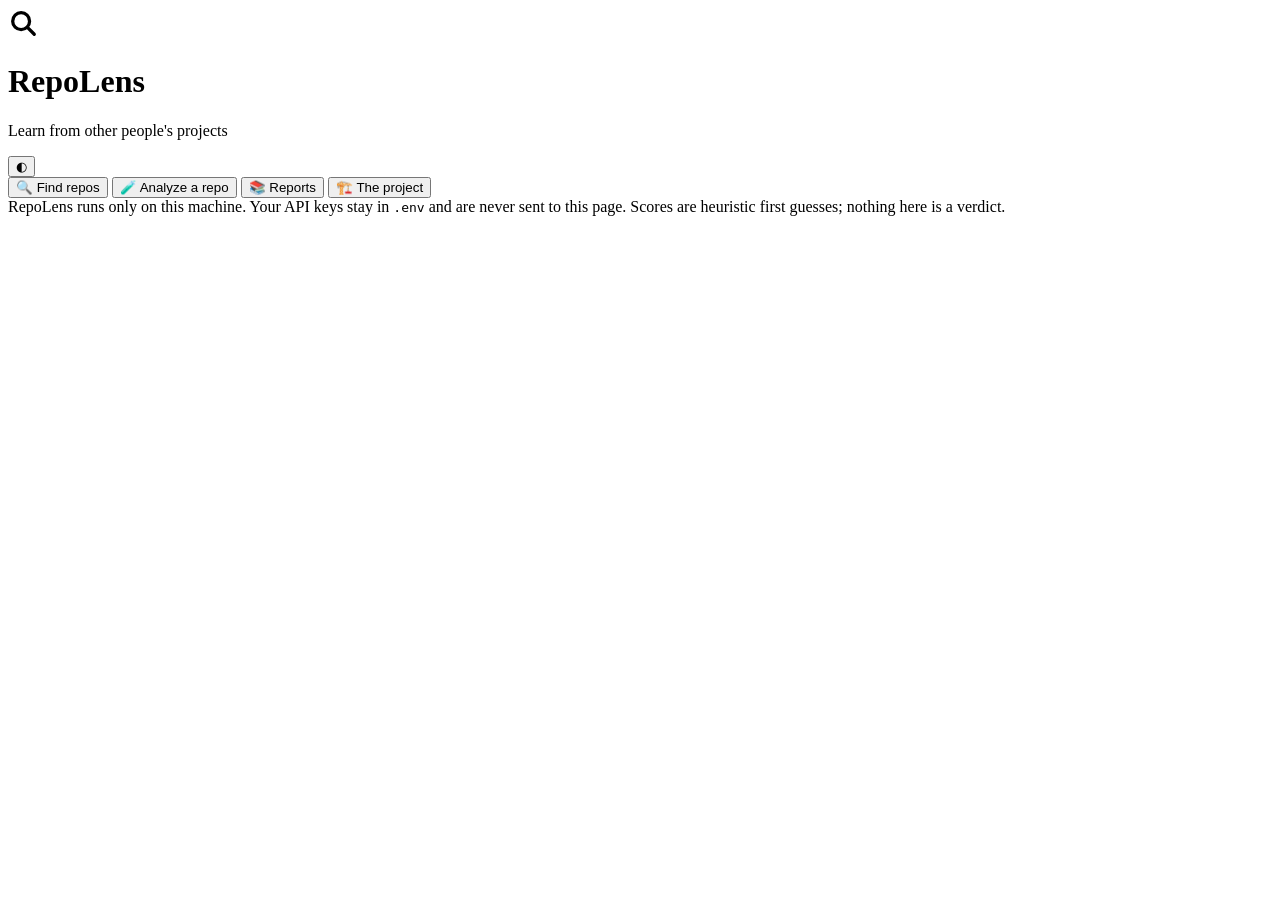
==== repolens/web/static/index.html @ 2f8176ae "feat(web): page shell and styles (four tabs, light/dark, responsive, no external resources) index.ht" ====
<!doctype html>
<html lang="en">
<head>
<meta charset="utf-8">
<meta name="viewport" content="width=device-width, initial-scale=1">
<meta name="token" content="__TOKEN__">
<title>RepoLens</title>
<link rel="icon" href="data:image/svg+xml,%3Csvg xmlns='http://www.w3.org/2000/svg' viewBox='0 0 64 64'%3E%3Ccircle cx='28' cy='28' r='18' fill='none' stroke='%236d5efc' stroke-width='7'/%3E%3Cpath d='M42 42l14 14' stroke='%236d5efc' stroke-width='7' stroke-linecap='round'/%3E%3C/svg%3E">
<link rel="stylesheet" href="/static/style.css">
</head>
<body>
<header class="top">
  <div class="wrap top-row">
    <div class="brand">
      <svg viewBox="0 0 64 64" width="30" height="30" aria-hidden="true"><circle cx="28" cy="28" r="18" fill="none" stroke="currentColor" stroke-width="7"/><path d="M42 42l14 14" stroke="currentColor" stroke-width="7" stroke-linecap="round"/></svg>
      <div><h1>RepoLens</h1><p>Learn from other people's projects</p></div>
    </div>
    <div class="chips" id="status-chips" aria-live="polite"></div>
    <button class="icon-btn" id="theme" type="button" title="Switch light / dark" aria-label="Switch light or dark theme">◐</button>
  </div>
  <nav class="wrap tabs" id="tabs" role="tablist" aria-label="Sections">
    <button role="tab" data-tab="find" type="button">🔍 Find repos</button>
    <button role="tab" data-tab="analyze" type="button">🧪 Analyze a repo</button>
    <button role="tab" data-tab="reports" type="button">📚 Reports</button>
    <button role="tab" data-tab="project" type="button">🏗️ The project</button>
  </nav>
</header>

<main class="wrap">
  <section id="tab-find" class="panel" role="tabpanel" hidden>
    <div class="card hero">
      <h2>What do you want to build or learn?</h2>
      <p class="muted">Describe it in a sentence. RepoLens searches GitHub, checks the candidates, and ranks the ones most worth studying. Nothing is downloaded until you ask for an in-depth analysis.</p>
      <form id="find-form" class="row" autocomplete="off">
        <input id="goal" type="text" maxlength="300" placeholder="e.g. a RAG chatbot over my documents" aria-label="Your goal" required>
        <select id="lang" aria-label="Language"><option value="">Any language</option><option>python</option><option>javascript</option><option>typescript</option><option>go</option><option>rust</option><option>java</option></select>
        <select id="top" aria-label="How many results"><option>3</option><option selected>6</option><option>10</option></select>
        <button class="primary" type="submit" id="find-go">Find repos</button>
      </form>
      <div class="examples" id="examples"><span class="muted">Try:</span></div>
    </div>
    <div id="find-progress"></div>
    <div id="find-results"></div>
  </section>

  <section id="tab-analyze" class="panel" role="tabpanel" hidden>
    <div class="card hero">
      <h2>Analyze any GitHub repository</h2>
      <p class="muted">Enter <code>owner/name</code> or a github.com link. This makes a read-only partial copy on your machine, analyzes it, and builds a cited report. Nothing from the repository is ever run.</p>
      <form id="analyze-form" class="row" autocomplete="off">
        <input id="source" type="text" maxlength="200" placeholder="e.g. Cinnamon/kotaemon" aria-label="Repository" required>
        <button class="primary" type="submit" id="analyze-go">Analyze</button>
      </form>
      <div class="examples" id="analyze-examples"><span class="muted">Try:</span></div>
    </div>
    <div id="analyze-progress"></div>
    <div id="analyze-result"></div>
  </section>

  <section id="tab-reports" class="panel" role="tabpanel" hidden>
    <div class="reports-layout">
      <aside class="card reports-list">
        <input id="report-filter" type="search" placeholder="Filter reports…" aria-label="Filter reports">
        <div id="report-groups" class="muted">Loading…</div>
      </aside>
      <div id="report-view" class="report-view"><div class="card empty"><h3>Pick a report</h3><p class="muted">These are the reports this project has generated: the 10 review repos and any deep analyses. Open one to explore it.</p></div></div>
    </div>
  </section>

  <section id="tab-project" class="panel" role="tabpanel" hidden>
    <div id="project-root"><div class="card empty">Loading the project overview…</div></div>
  </section>
</main>

<div id="modal" class="modal" hidden role="dialog" aria-modal="true" aria-labelledby="modal-title">
  <div class="modal-box"><h3 id="modal-title"></h3><div id="modal-body"></div>
    <div class="row end"><button type="button" id="modal-cancel">Cancel</button><button type="button" class="primary" id="modal-ok">OK</button></div></div>
</div>
<div id="popover" class="popover" hidden role="tooltip"></div>
<div id="toasts" class="toasts" aria-live="polite"></div>

<footer class="wrap foot muted">RepoLens runs only on this machine. Your API keys stay in <code>.env</code> and are never sent to this page. Scores are heuristic first guesses; nothing here is a verdict.</footer>

<script src="/static/core.js"></script>
<script src="/static/report.js"></script>
<script src="/static/tabs.js"></script>
<script src="/static/project.js"></script>
<script src="/static/main.js"></script>
</body>
</html>
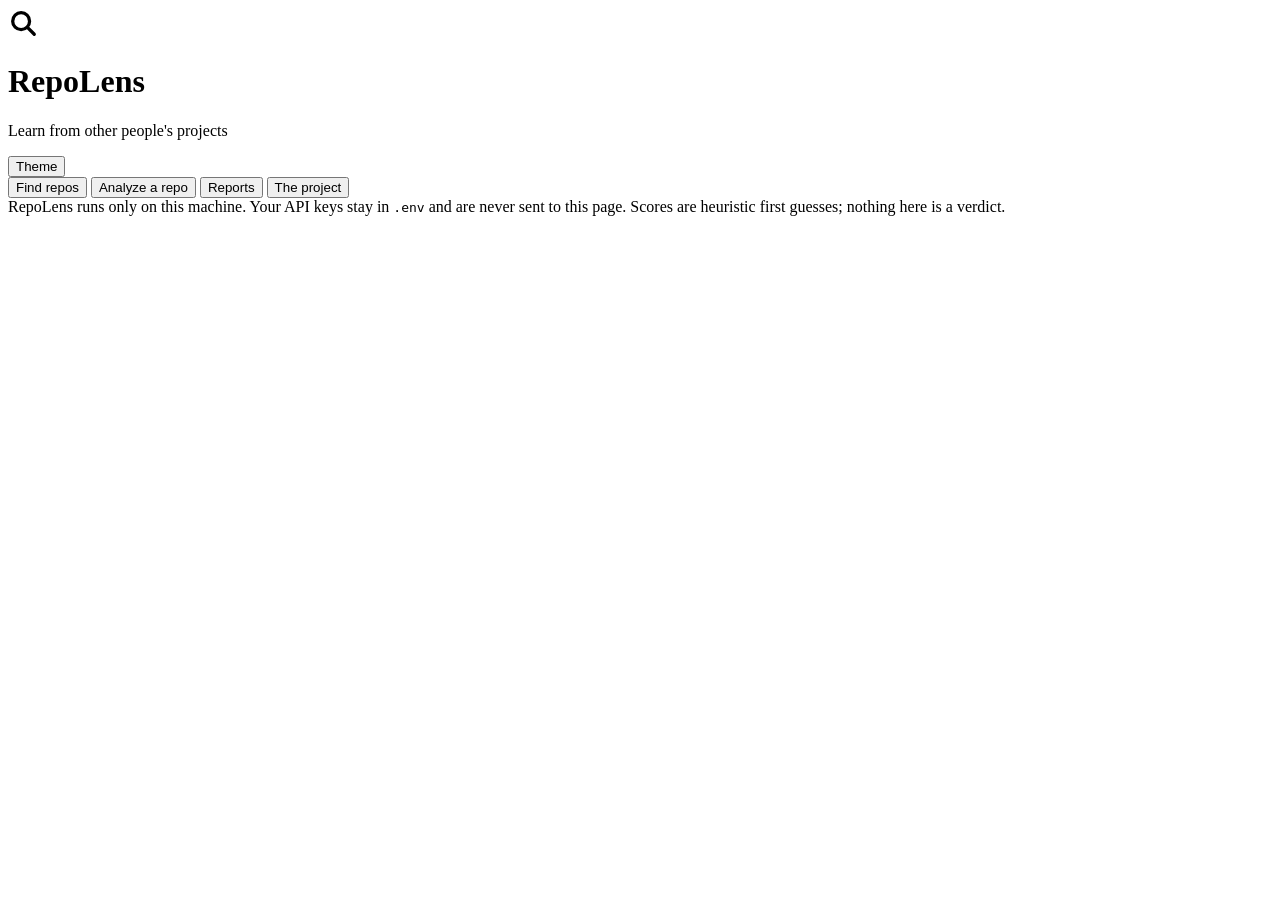
==== commit 630e5e26: "style(web): restyle the page as a field notebook so it stops looking generated Palette: warm paper, " ====
--- a/repolens/web/static/index.html
+++ b/repolens/web/static/index.html
@@ -16,13 +16,13 @@
       <div><h1>RepoLens</h1><p>Learn from other people's projects</p></div>
     </div>
     <div class="chips" id="status-chips" aria-live="polite"></div>
-    <button class="icon-btn" id="theme" type="button" title="Switch light / dark" aria-label="Switch light or dark theme">◐</button>
+    <button class="icon-btn" id="theme" type="button" title="Switch light / dark" aria-label="Switch light or dark theme">Theme</button>
   </div>
   <nav class="wrap tabs" id="tabs" role="tablist" aria-label="Sections">
-    <button role="tab" data-tab="find" type="button">🔍 Find repos</button>
-    <button role="tab" data-tab="analyze" type="button">🧪 Analyze a repo</button>
-    <button role="tab" data-tab="reports" type="button">📚 Reports</button>
-    <button role="tab" data-tab="project" type="button">🏗️ The project</button>
+    <button role="tab" data-tab="find" type="button">Find repos</button>
+    <button role="tab" data-tab="analyze" type="button">Analyze a repo</button>
+    <button role="tab" data-tab="reports" type="button">Reports</button>
+    <button role="tab" data-tab="project" type="button">The project</button>
   </nav>
 </header>
 
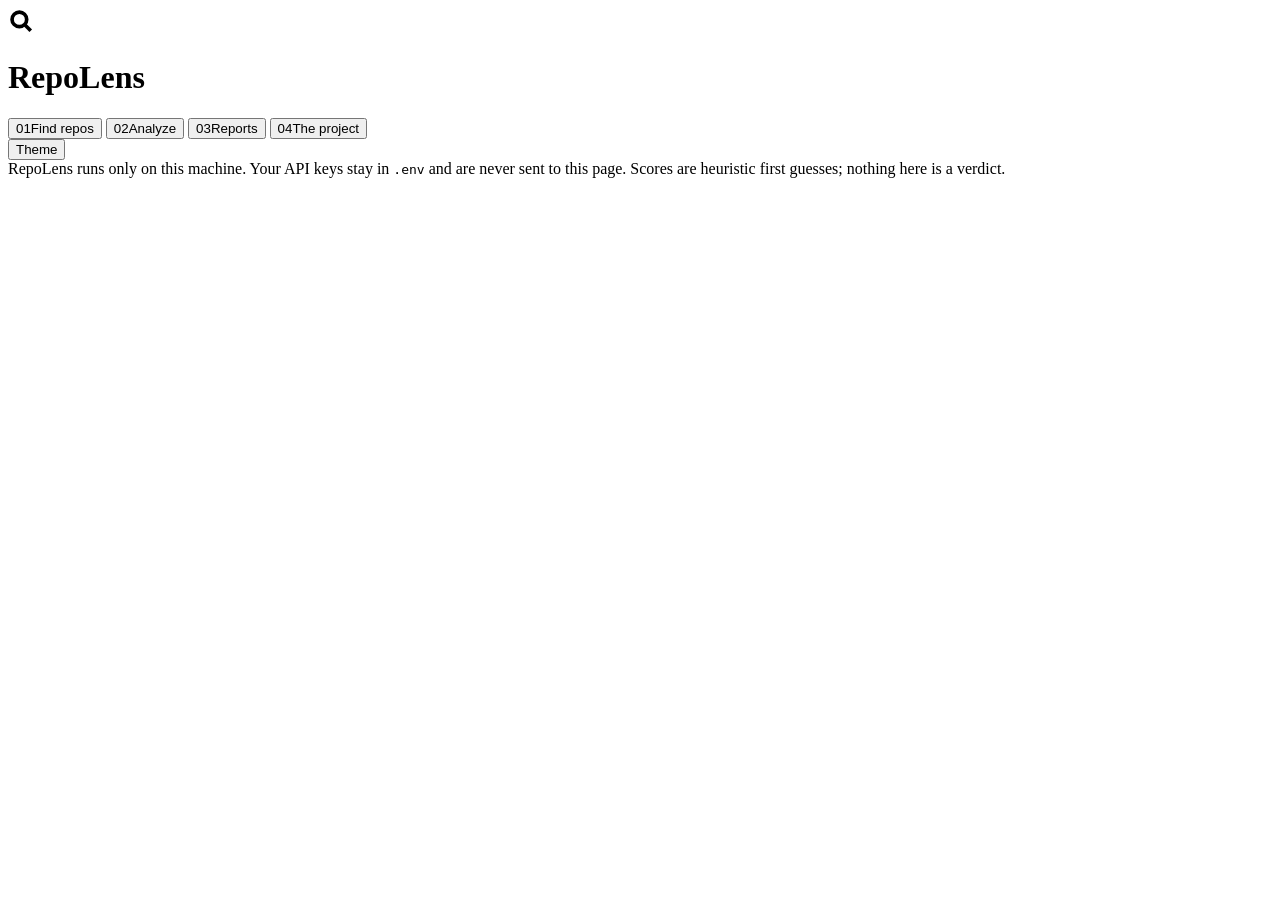
==== commit 26c2245d: "style(web): Swiss / International theme, and a cleaner header One grotesque sans (Archivo or Helveti" ====
--- a/repolens/web/static/index.html
+++ b/repolens/web/static/index.html
@@ -12,18 +12,20 @@
 <header class="top">
   <div class="wrap top-row">
     <div class="brand">
-      <svg viewBox="0 0 64 64" width="30" height="30" aria-hidden="true"><circle cx="28" cy="28" r="18" fill="none" stroke="currentColor" stroke-width="7"/><path d="M42 42l14 14" stroke="currentColor" stroke-width="7" stroke-linecap="round"/></svg>
-      <div><h1>RepoLens</h1><p>Learn from other people's projects</p></div>
+      <svg viewBox="0 0 64 64" width="26" height="26" aria-hidden="true"><circle cx="28" cy="28" r="18" fill="none" stroke="currentColor" stroke-width="9"/><path d="M42 42l14 14" stroke="currentColor" stroke-width="9"/></svg>
+      <h1>RepoLens</h1>
     </div>
-    <div class="chips" id="status-chips" aria-live="polite"></div>
-    <button class="icon-btn" id="theme" type="button" title="Switch light / dark" aria-label="Switch light or dark theme">Theme</button>
+    <nav class="tabs" id="tabs" role="tablist" aria-label="Sections">
+      <button role="tab" data-tab="find" type="button"><span>01</span>Find repos</button>
+      <button role="tab" data-tab="analyze" type="button"><span>02</span>Analyze</button>
+      <button role="tab" data-tab="reports" type="button"><span>03</span>Reports</button>
+      <button role="tab" data-tab="project" type="button"><span>04</span>The project</button>
+    </nav>
+    <div class="side">
+      <div class="chips" id="status-chips" aria-live="polite"></div>
+      <button class="icon-btn" id="theme" type="button" title="Switch light / dark" aria-label="Switch light or dark theme">Theme</button>
+    </div>
   </div>
-  <nav class="wrap tabs" id="tabs" role="tablist" aria-label="Sections">
-    <button role="tab" data-tab="find" type="button">Find repos</button>
-    <button role="tab" data-tab="analyze" type="button">Analyze a repo</button>
-    <button role="tab" data-tab="reports" type="button">Reports</button>
-    <button role="tab" data-tab="project" type="button">The project</button>
-  </nav>
 </header>
 
 <main class="wrap">
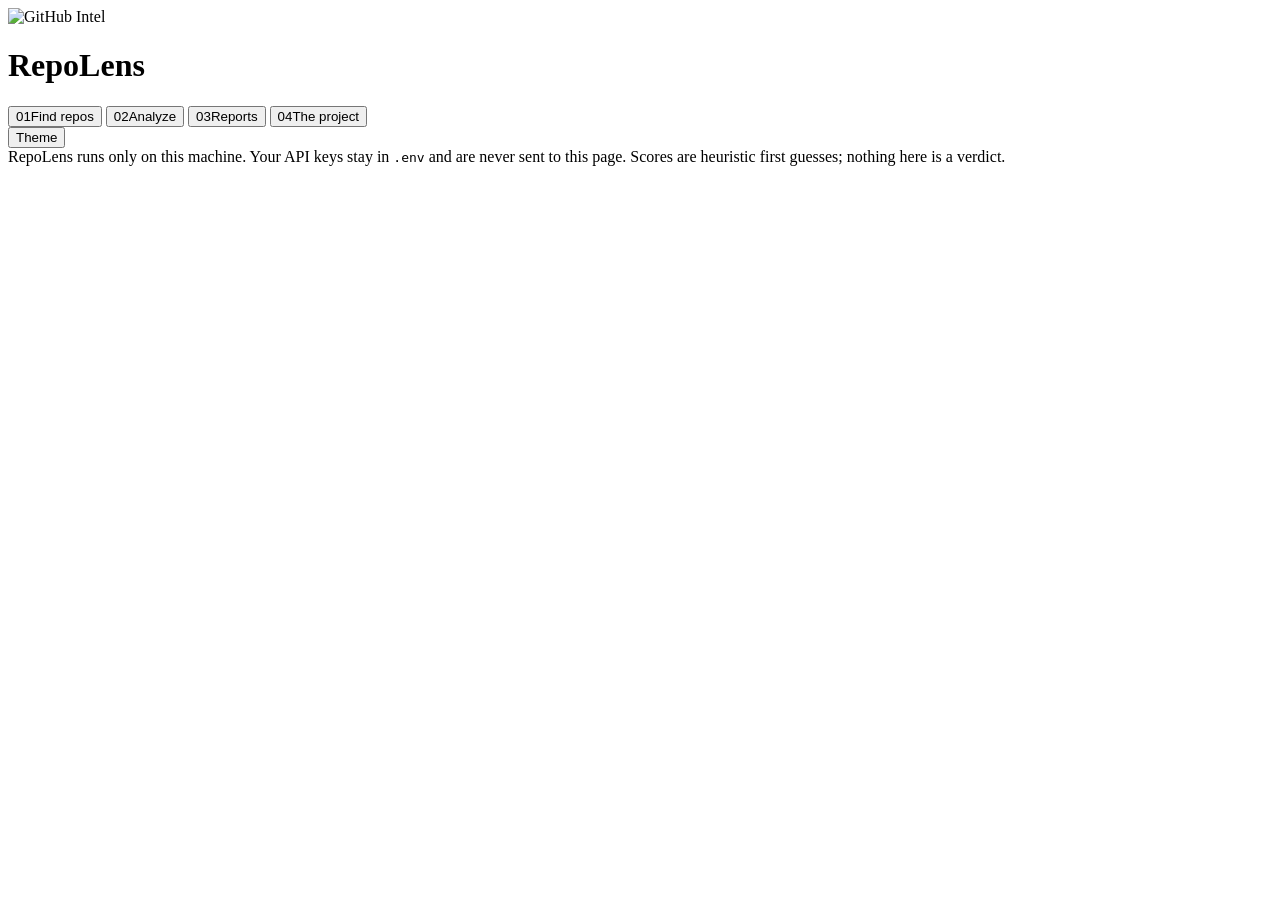
==== commit 764a7151: "feat(web): logo in the header Your logo.png is trimmed and resized to 900px wide (690 KB -> 121 KB) " ====
--- a/repolens/web/static/index.html
+++ b/repolens/web/static/index.html
@@ -12,8 +12,8 @@
 <header class="top">
   <div class="wrap top-row">
     <div class="brand">
-      <svg viewBox="0 0 64 64" width="26" height="26" aria-hidden="true"><circle cx="28" cy="28" r="18" fill="none" stroke="currentColor" stroke-width="9"/><path d="M42 42l14 14" stroke="currentColor" stroke-width="9"/></svg>
-      <h1>RepoLens</h1>
+      <img src="/static/logo.png" width="900" height="204" alt="GitHub Intel">
+      <h1 class="sr">RepoLens</h1>
     </div>
     <nav class="tabs" id="tabs" role="tablist" aria-label="Sections">
       <button role="tab" data-tab="find" type="button"><span>01</span>Find repos</button>
